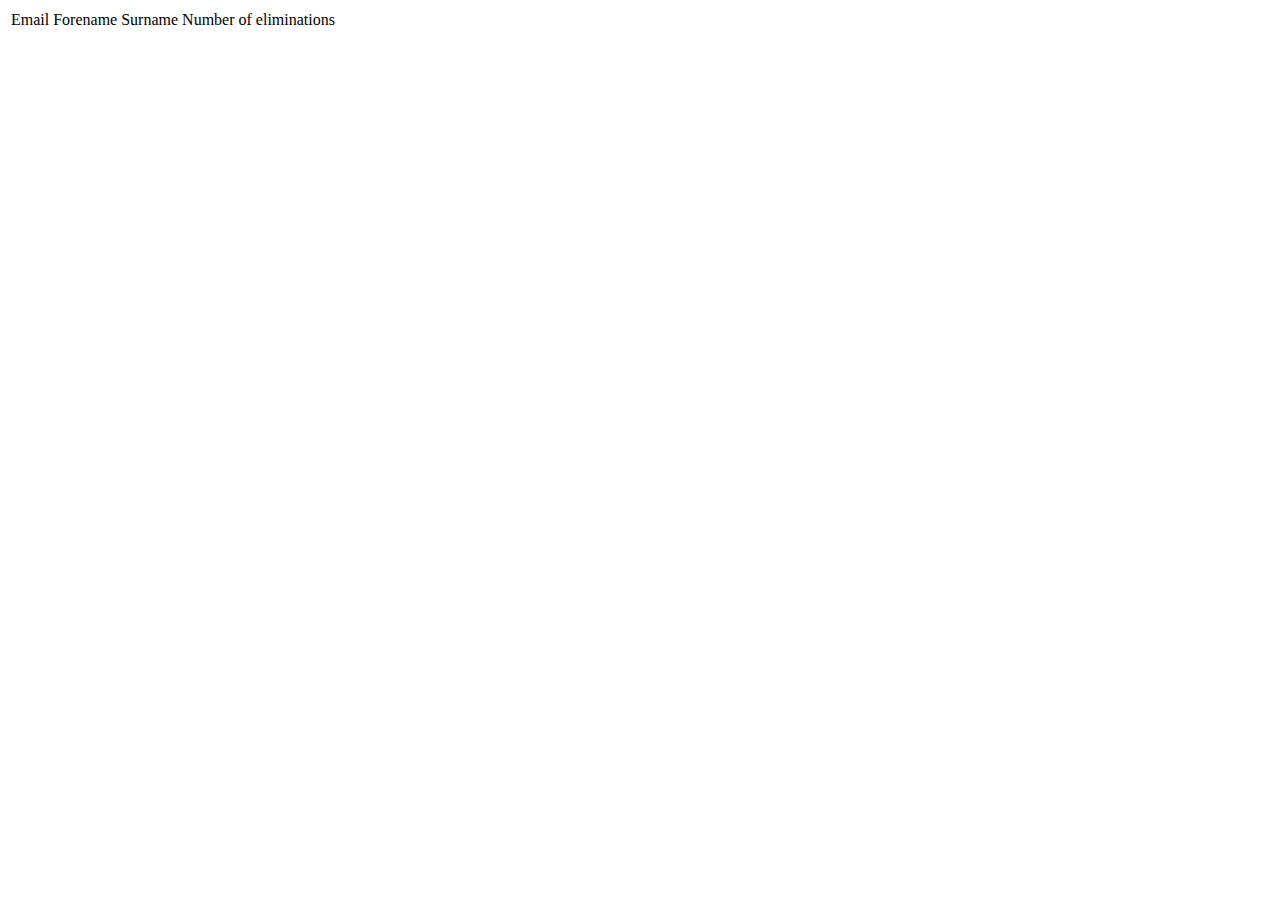
==== src/main/resources/templates/game/scoreboard.html @ 1cf72156 "add some html files" ====
<!DOCTYPE html>
<html lang="en">
<head>
    <meta charset="UTF-8">
    <title>scoreboard</title>
    <link rel="stylesheet" th:href="@{/css/styles.css}">
</head>
<body>

<table>
    <tr>
        <td>Email</td>
        <td>Forename</td>
        <td>Surname</td>
        <td>Number of eliminations</td>
    </tr>

    <tr th:each="user : ${scoreboard.users()}">
        <td><p th:text="${user.getEmail()}"/></td>
        <td><p th:text="${user.getForename()}"/></td>
        <td><p th:text="${user.getSurname()}"/></td>
        <td><p th:text="${user.getEliminated().size()}"/></td>
    </tr>
</table>
</body>
</html>
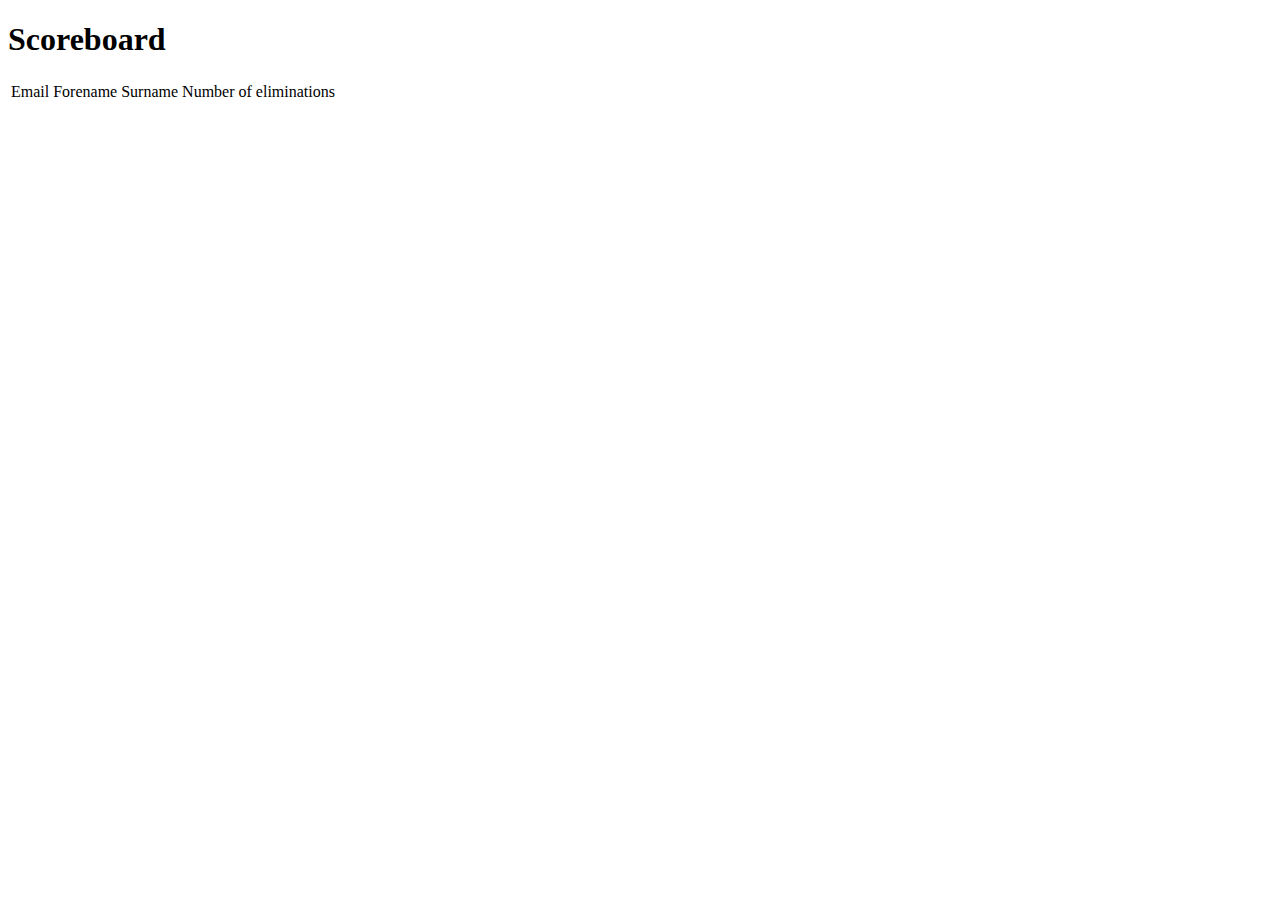
==== commit 1d2b4240: "announcements" ====
--- a/src/main/resources/templates/game/scoreboard.html
+++ b/src/main/resources/templates/game/scoreboard.html
@@ -6,7 +6,7 @@
     <link rel="stylesheet" th:href="@{/css/styles.css}">
 </head>
 <body>
-
+<h1>Scoreboard</h1>
 <table>
     <tr>
         <td>Email</td>
